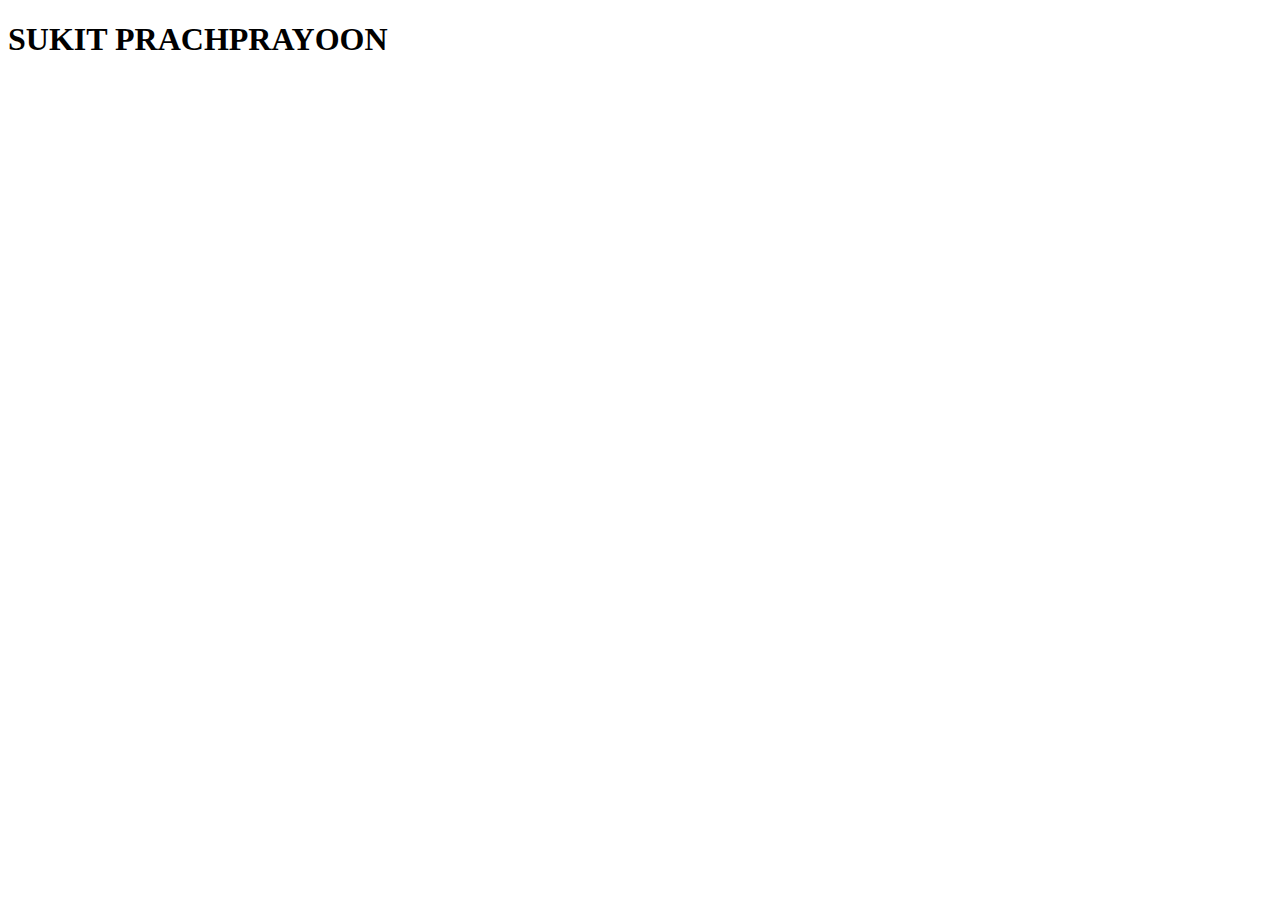
==== index.html @ da897432 "index" ====
<!DOCTYPE html>
<html>

<head>
    <meta charset="utf-8">
    <meta http-equiv="X-UA-Compatible" content="IE=edge">
    <title>SUKIT</title>
    <meta name="viewport" content="width=device-width, initial-scale=1">
</head>

<body>
    <h1>SUKIT PRACHPRAYOON</h1>
</body>

</html>
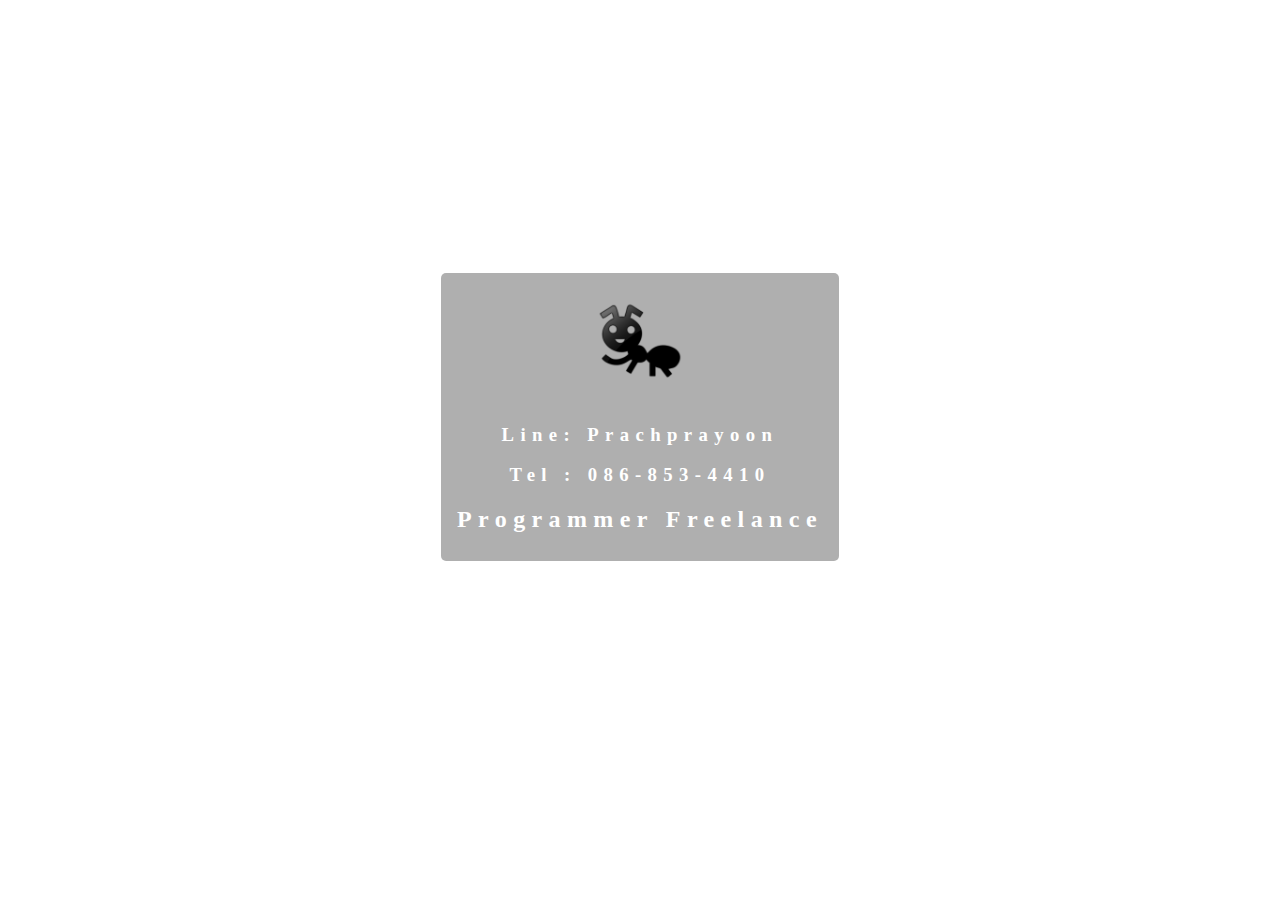
==== commit 2a763ffc: "edit index" ====
--- a/index.html
+++ b/index.html
@@ -1,15 +1,75 @@
 <!DOCTYPE html>
-<html>
+<html lang="en">
 
 <head>
-    <meta charset="utf-8">
-    <meta http-equiv="X-UA-Compatible" content="IE=edge">
-    <title>SUKIT</title>
-    <meta name="viewport" content="width=device-width, initial-scale=1">
+    <meta charset="UTF-8">
+    <meta name="viewport" content="width=device-width, initial-scale=1.0">
+    <title>Freelance developer</title>
+    <link rel="icon" type="image/png" href="ant.ico" />
+    <link rel="icon" type="image/png" href="https://sukit.dev/ant.ico" />
+    <style type="text/css">
+        body {
+            margin: 0;
+        }
+
+        .wrapper {
+            background: url(assets/images/bg.jpg) no-repeat center center;
+            background-size: cover;
+            width: 100%;
+            height: 100vh;
+        }
+
+        .d-flex {
+            display: flex;
+            flex: 1;
+        }
+
+        .d-column {
+            flex-direction: column;
+        }
+
+        .justify-content-center {
+            justify-content: center;
+        }
+
+        .align-items-center {
+            align-items: center;
+        }
+
+        .cover {
+            text-align: center;
+            background-color: #00000050;
+            padding: 8px 16px;
+            border-radius: 5px;
+        }
+
+        h1,
+        h2,
+        h3 {
+            letter-spacing: .4rem;
+            color: #fff;
+        }
+
+        .cp {
+            padding: 16px;
+            color: #fff;
+            font-size: 11px;
+        }
+    </style>
 </head>
 
 <body>
-    <h1>SUKIT PRACHPRAYOON</h1>
+    <div class="wrapper d-flex d-column align-items-center">
+        <div class="d-flex d-column align-items-center justify-content-center">
+            <div class="cover">
+            <img src="assets/images/logo-dark.png" width="120" alt="ant">
+                <h3>Line: Prachprayoon</h3>
+                <h3>Tel : 086-853-4410</h3>
+                <h2>Programmer Freelance</h2>
+            </div>
+        </div>
+        <p class="cp">© 2020. All Rights Reserved</p>
+    </div>
 </body>
 
 </html>